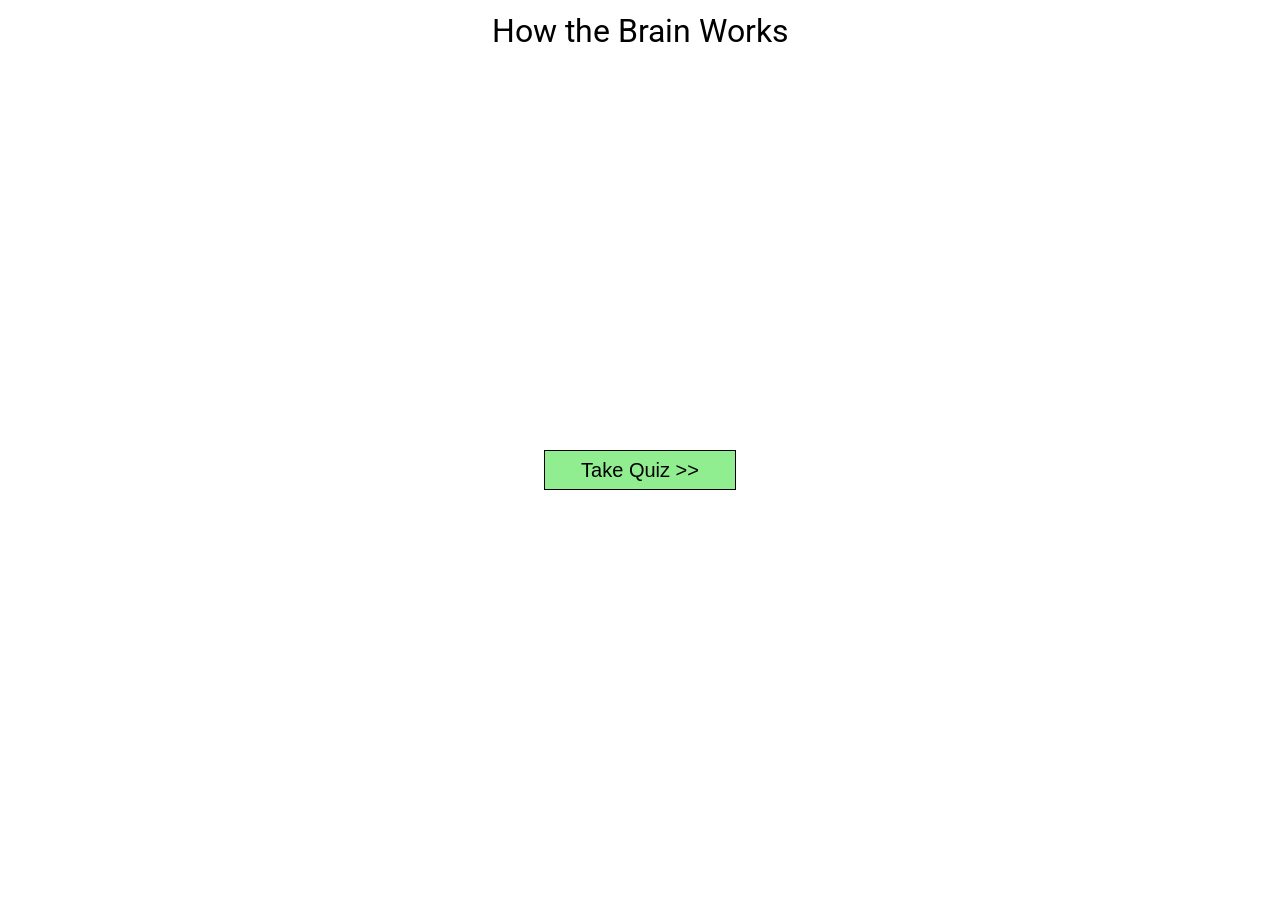
==== index.html @ ab248494 "Initial commit and add basic homepage" ====
<!DOCTYPE html>
<html lang="en">
  <head>
    <link rel="stylesheet" href="reset.css" />
    <link rel="preconnect" href="https://fonts.gstatic.com" crossorigin />
    <link
      rel="preload"
      as="style"
      href="https://fonts.googleapis.com/css2?family=Roboto&display=swap"
    />
    <link
      rel="stylesheet"
      href="https://fonts.googleapis.com/css2?family=Roboto&display=swap"
      media="print"
      onload="this.media='all'"
    />
    <noscript>
      <link
        rel="stylesheet"
        href="https://fonts.googleapis.com/css2?family=Roboto&display=swap"
      />
    </noscript>
    <link rel="shortcut icon" type="image/png" href="images/favicon.png" />
    <link rel="stylesheet" href="main.css" />
    <title>How the Brain Works</title>
  </head>
  <body>
    <h1 class="title">How the Brain Works</h1>
    <div>
      <iframe
        src="https://player.vimeo.com/video/718086978?h=7fe7eea523&amp;title=0&amp;byline=0&amp;portrait=0&amp;speed=0&amp;badge=0&amp;autopause=0&amp;player_id=0&amp;app_id=58479"
        width="640"
        height="360"
        frameborder="0"
        allow="autoplay; fullscreen; picture-in-picture"
        allowfullscreen
        title="30 seconds of nothing"
      ></iframe>
    </div>
    <a href="quiz.html"><button class="quiz-button">Take Quiz >></button></a>
  </body>
</html>
---- main.css ----
* {
  box-sizing: border-box;
}

body {
  display: flex;
  flex-direction: column;
  font-family: Roboto, sans-serif;
  row-gap: 20px;
  text-align: center;
}

.quiz-button {
  background-color: lightgreen;
  border: 1px solid black;
  font-size: 20px;
  height: 40px;
  margin: 0 auto;
  width: 15%;
}

.quiz-button:active {
  background-color: rgba(130, 224, 130);
}

.quiz-button:hover {
  cursor: pointer;
}

.title {
  font-size: 32px;
  margin-top: 15px;
}
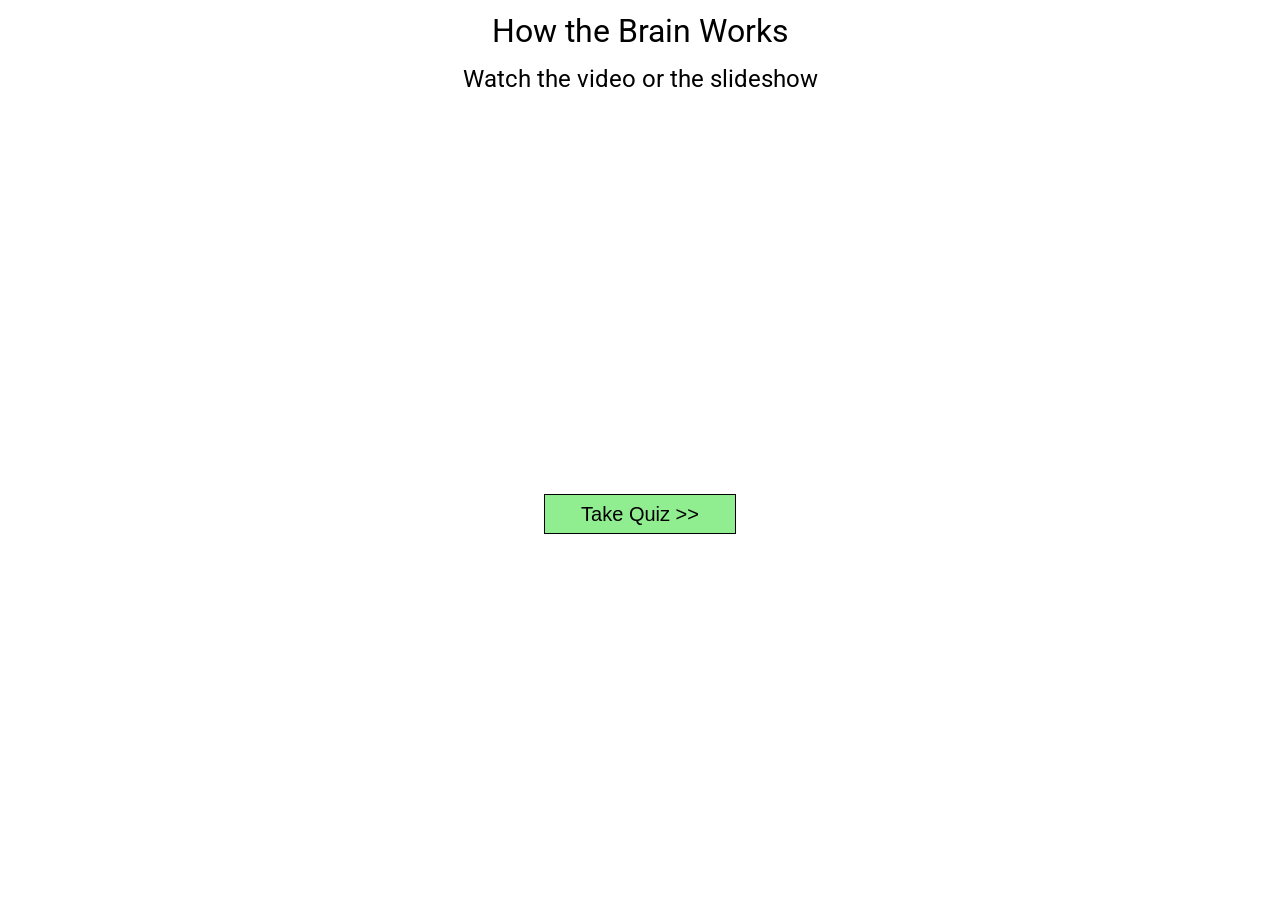
==== commit 8cc70634: "Add slideshow and make website responsive" ====
--- a/index.html
+++ b/index.html
@@ -1,7 +1,8 @@
 <!DOCTYPE html>
 <html lang="en">
   <head>
-    <link rel="stylesheet" href="reset.css" />
+    <meta name="robots" content="noindex" />
+    <link rel="stylesheet" href="./css/reset.css" />
     <link rel="preconnect" href="https://fonts.gstatic.com" crossorigin />
     <link
       rel="preload"
@@ -21,22 +22,34 @@
       />
     </noscript>
     <link rel="shortcut icon" type="image/png" href="images/favicon.png" />
-    <link rel="stylesheet" href="main.css" />
+    <link rel="stylesheet" href="./css/main.css" />
     <title>How the Brain Works</title>
   </head>
   <body>
     <h1 class="title">How the Brain Works</h1>
-    <div>
+    <h2>Watch the video or the slideshow</h2>
+    <div class="shows">
       <iframe
-        src="https://player.vimeo.com/video/718086978?h=7fe7eea523&amp;title=0&amp;byline=0&amp;portrait=0&amp;speed=0&amp;badge=0&amp;autopause=0&amp;player_id=0&amp;app_id=58479"
+        src="https://player.vimeo.com/video/720072161?h=8127211dc8&amp;badge=0&amp;autopause=0&amp;player_id=0&amp;app_id=58479"
         width="640"
         height="360"
         frameborder="0"
         allow="autoplay; fullscreen; picture-in-picture"
         allowfullscreen
-        title="30 seconds of nothing"
+        title="How the Brain Works"
+      ></iframe>
+      <iframe
+        src="https://docs.google.com/presentation/d/e/2PACX-1vQotMUF1Eb4L9r94Ch-ojWG4OXcppV9AzesT0M_v21nSDc6ky8XbGUS3vZhnIVFhNi4izpjft8Ffr3I/embed?start=false&loop=false&delayms=3000"
+        frameborder="0"
+        width="588"
+        height="360"
+        allowfullscreen="true"
+        mozallowfullscreen="true"
+        webkitallowfullscreen="true"
       ></iframe>
     </div>
-    <a href="quiz.html"><button class="quiz-button">Take Quiz >></button></a>
+    <a href="./pages/quiz.html"
+      ><button class="quiz-button">Take Quiz >></button></a
+    >
   </body>
 </html>
--- a/css/main.css
+++ b/css/main.css
@@ -0,0 +1,46 @@
+* {
+  box-sizing: border-box;
+}
+
+body {
+  display: flex;
+  flex-direction: column;
+  font-family: Roboto, sans-serif;
+  row-gap: 20px;
+  text-align: center;
+}
+
+h2 {
+  font-size: 18pt;
+}
+
+iframe {
+  max-width: 80%;
+}
+
+/* .shows {
+  max-width: 80%;
+} */
+
+.title {
+  font-size: 32px;
+  margin-top: 15px;
+}
+
+.quiz-button {
+  background-color: lightgreen;
+  border: 1px solid black;
+  font-size: 20px;
+  height: 40px;
+  margin: 0 auto;
+  min-width: 132px;
+  width: 15%;
+}
+
+.quiz-button:active {
+  background-color: rgba(130, 224, 130);
+}
+
+.quiz-button:hover {
+  cursor: pointer;
+}
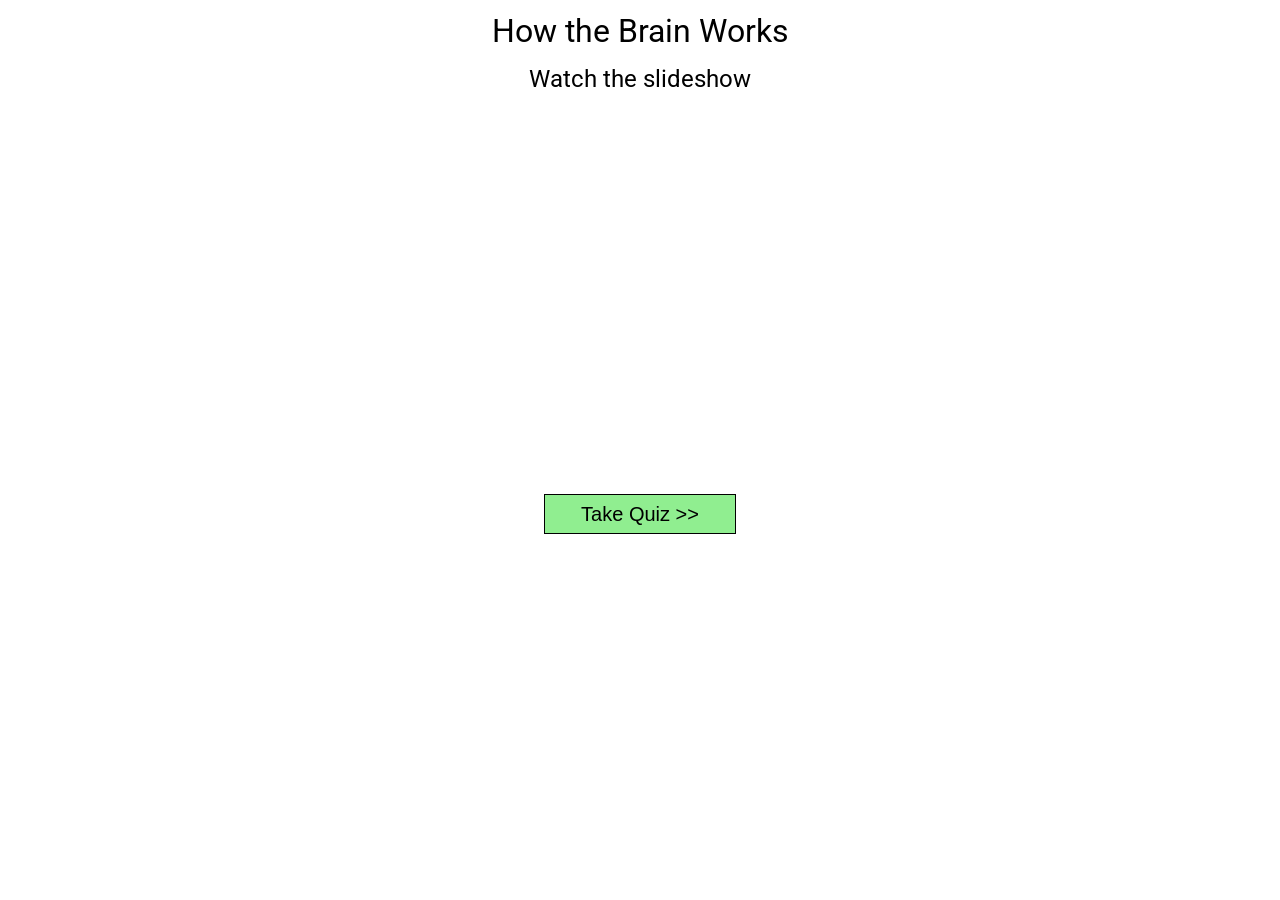
==== commit b9f5a843: "Update text" ====
--- a/index.html
+++ b/index.html
@@ -27,17 +27,8 @@
   </head>
   <body>
     <h1 class="title">How the Brain Works</h1>
-    <h2>Watch the video or the slideshow</h2>
+    <h2>Watch the slideshow</h2>
     <div class="shows">
-      <iframe
-        src="https://player.vimeo.com/video/720072161?h=8127211dc8&amp;badge=0&amp;autopause=0&amp;player_id=0&amp;app_id=58479"
-        width="640"
-        height="360"
-        frameborder="0"
-        allow="autoplay; fullscreen; picture-in-picture"
-        allowfullscreen
-        title="How the Brain Works"
-      ></iframe>
       <iframe
         src="https://docs.google.com/presentation/d/e/2PACX-1vQotMUF1Eb4L9r94Ch-ojWG4OXcppV9AzesT0M_v21nSDc6ky8XbGUS3vZhnIVFhNi4izpjft8Ffr3I/embed?start=false&loop=false&delayms=3000"
         frameborder="0"
--- a/css/main.css
+++ b/css/main.css
@@ -3,6 +3,7 @@
 }
 
 body {
+  color: black;
   display: flex;
   flex-direction: column;
   font-family: Roboto, sans-serif;
@@ -18,10 +19,6 @@
   max-width: 80%;
 }
 
-/* .shows {
-  max-width: 80%;
-} */
-
 .title {
   font-size: 32px;
   margin-top: 15px;
@@ -33,7 +30,7 @@
   font-size: 20px;
   height: 40px;
   margin: 0 auto;
-  min-width: 132px;
+  min-width: 135px;
   width: 15%;
 }
 
